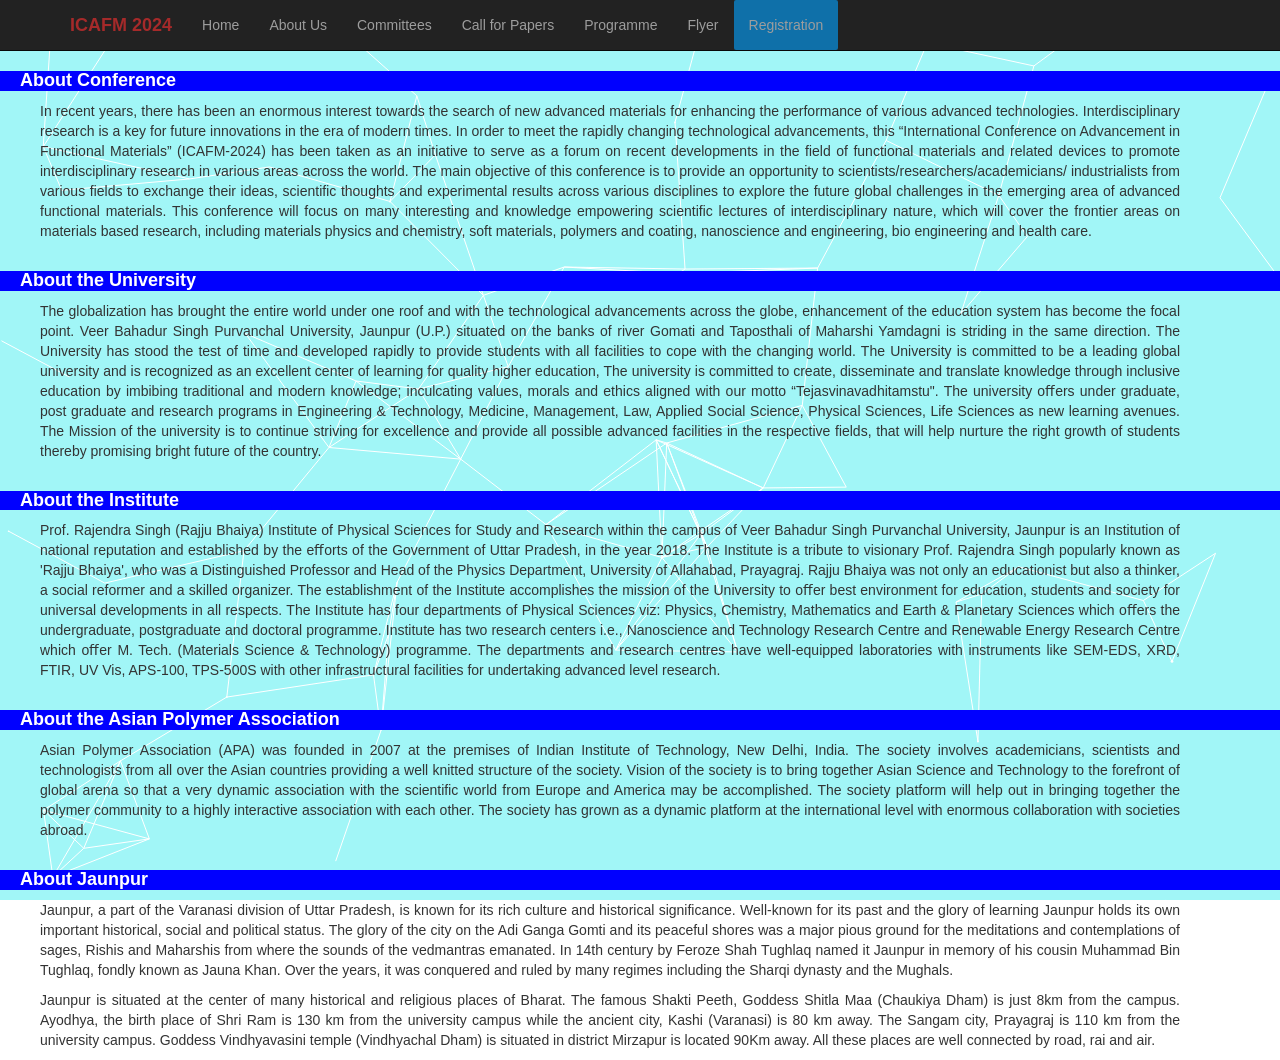
==== about-us.html @ c6c0e682 "Update about-us.html" ====
<!DOCTYPE html>
<html lang="en">
<head>
    <meta charset="UTF-8">
    <meta name="viewport" content="width=device-width, initial-scale=1.0">
    <title>ICAFM 2024 - About Us</title>
    <link rel="stylesheet" href="https://maxcdn.bootstrapcdn.com/bootstrap/3.3.6/css/bootstrap.min.css">
    <script src="https://ajax.googleapis.com/ajax/libs/jquery/1.12.0/jquery.min.js"></script>
    <script src="https://maxcdn.bootstrapcdn.com/bootstrap/3.3.6/js/bootstrap.min.js"></script>
    <link href='https://fonts.googleapis.com/css?family=Oswald:700' rel='stylesheet' type='text/css'>
    <style>
        /* Add CSS for the background container here */
        iframe {
            z-index: -1;
        }
        .about-conference {
            display:block;
            background-color: blue;
            font-size: 18px;
            font-weight: bold;
            color: white;
            padding-left: 20px;
        }
    </style>
</head>
<body>
    <div id="navbar-placeholder"></div>
    <iframe src="background.html" frameborder="0" scrolling="no" style="position: fixed; top: 0; left: 0; width: 100%; height: 100%;"></iframe>
    <h2 class="about-conference">About Conference</h2>
    <div class="container" style="margin-left: 25px; text-align: justify; ">
        <p> In recent years, there has been an enormous interest towards the search of new advanced materials for enhancing the performance of various advanced technologies. 
            Interdisciplinary research is a key for future innovations in the era of modern times. In order to meet the rapidly changing technological advancements, this 
            “International Conference on Advancement in Functional Materials” (ICAFM-2024) has been taken as an initiative to serve as a forum on recent developments in the 
            ﬁeld of functional materials and related devices to promote interdisciplinary research in various areas across the world.
            The main objective of this conference is to provide an opportunity to scientists/researchers/academicians/ industrialists from various ﬁelds to exchange their ideas, 
            scientiﬁc thoughts and experimental results across various disciplines to explore the future global challenges in the emerging area of advanced functional materials. This conference will focus on many interesting and knowledge empowering scientiﬁc lectures of interdisciplinary nature, which will cover the frontier areas on materials based research, including materials physics and chemistry, soft materials, polymers and coating, nanoscience and engineering, bio engineering and health care.
        </p>

    </div>
    <h2 class="about-conference">About the University</h2>
    <div class="container" style="margin-left: 25px; text-align: justify; ">
        <p> The globalization has brought the entire world under one roof and with the technological advancements across the globe, enhancement of the education system has become the focal point. Veer Bahadur Singh Purvanchal University, Jaunpur (U.P.) situated on the banks of river Gomati and Taposthali of Maharshi Yamdagni is striding in the same direction. The University has stood the test of time and developed rapidly to provide students with all facilities to cope with the changing world.
            The University is committed to be a leading global university and is recognized as an excellent center of learning for quality higher education, The university is committed to create, disseminate and translate knowledge through inclusive education by imbibing traditional and modern knowledge; inculcating values, morals and ethics aligned with our motto “Tejasvinavadhitamstu". The university oﬀers under graduate, post graduate and research programs in Engineering & Technology, Medicine, Management, Law, Applied Social Science, Physical Sciences, Life Sciences as new learning avenues. The Mission of the university is to continue striving for excellence and provide all possible advanced facilities in the respective ﬁelds, that will help nurture the right growth of students thereby promising bright future of the country.            
        </p>

    </div>
    <h2 class="about-conference">About the Institute</h2>
    <div class="container" style="margin-left: 25px; text-align: justify; ">
        <p>Prof. Rajendra Singh (Rajju Bhaiya) Institute of Physical Sciences for Study and Research within the campus of Veer Bahadur Singh Purvanchal University, Jaunpur is an Institution of national reputation and established by the eﬀorts of the Government of Uttar Pradesh, in the year 2018. The Institute is a tribute to visionary Prof. Rajendra Singh popularly known as 'Rajju Bhaiya', who was a Distinguished Professor and Head of the Physics Department, University of Allahabad, Prayagraj. Rajju Bhaiya was not only an educationist but also a thinker, a social reformer and a skilled organizer.
            The establishment of the Institute accomplishes the mission of the University to oﬀer best environment for education, students and society for universal developments in all respects. The Institute has four departments of Physical Sciences viz: Physics, Chemistry, Mathematics and Earth & Planetary Sciences which oﬀers the undergraduate, postgraduate and doctoral programme. Institute has two research centers i.e., Nanoscience and Technology Research Centre and Renewable Energy Research Centre which oﬀer M. Tech. (Materials Science & Technology) programme. The departments and research centres have well-equipped laboratories with instruments like SEM-EDS, XRD, FTIR, UV Vis, APS-100, TPS-500S with other infrastructural facilities for undertaking advanced level research.
        </p>
    </div>
    <h2 class="about-conference">About the Asian Polymer Association</h2>
        <div class="container" style="margin-left: 25px; text-align: justify; ">
            <p> Asian Polymer Association (APA) was founded in 2007 at the premises of Indian Institute of Technology, New Delhi, India. The society involves academicians, scientists and technologists from all over the Asian countries providing a well knitted structure of the society. Vision of the society is to bring together Asian Science and Technology to the forefront of global arena so that a very dynamic association with the scientiﬁc world from Europe and America may be accomplished. The society platform will help out in bringing together the polymer community to a highly interactive association with each other. The society has grown as a dynamic platform at the international level with enormous collaboration with societies abroad.
            </p>    
        </div>
    <h2 class="about-conference">About Jaunpur</h2>
    <div class="container" style="margin-left: 25px; text-align: justify; ">
        <p>Jaunpur, a part of the Varanasi division of Uttar Pradesh, is known for its rich culture and historical significance. Well-known for its past and the glory of learning Jaunpur holds its own important historical, social and political status.
                The glory of the city on the Adi Ganga Gomti and its peaceful shores was a major pious ground for the meditations and contemplations of sages, Rishis and Maharshis from where the sounds of the vedmantras emanated. 
                In 14th century by Feroze Shah Tughlaq  named it Jaunpur in memory of his cousin Muhammad Bin Tughlaq, fondly known as Jauna Khan. Over the years, it was conquered and ruled by many regimes including the Sharqi dynasty and the Mughals.
        </p>
        <p>Jaunpur is situated at the center of many historical and religious places of Bharat. The famous Shakti Peeth, Goddess Shitla Maa (Chaukiya Dham) is just 8km from  the campus. Ayodhya, the birth place of Shri Ram is 130 km from 
                the university campus while the ancient city,  Kashi (Varanasi) is 80 km away. The Sangam city, Prayagraj is 110 km from the university campus. Goddess Vindhyavasini temple (Vindhyachal Dham) is situated in district Mirzapur is located 90Km away. 
                All these places are well connected by road, rai and air.
        </p>
        </div>



    <script>
        // Fetch and insert the navigation bar
        fetch('navbar.html')
          .then(response => response.text())
          .then(data => {
            document.getElementById('navbar-placeholder').innerHTML = data;
          });
    </script>
</body>
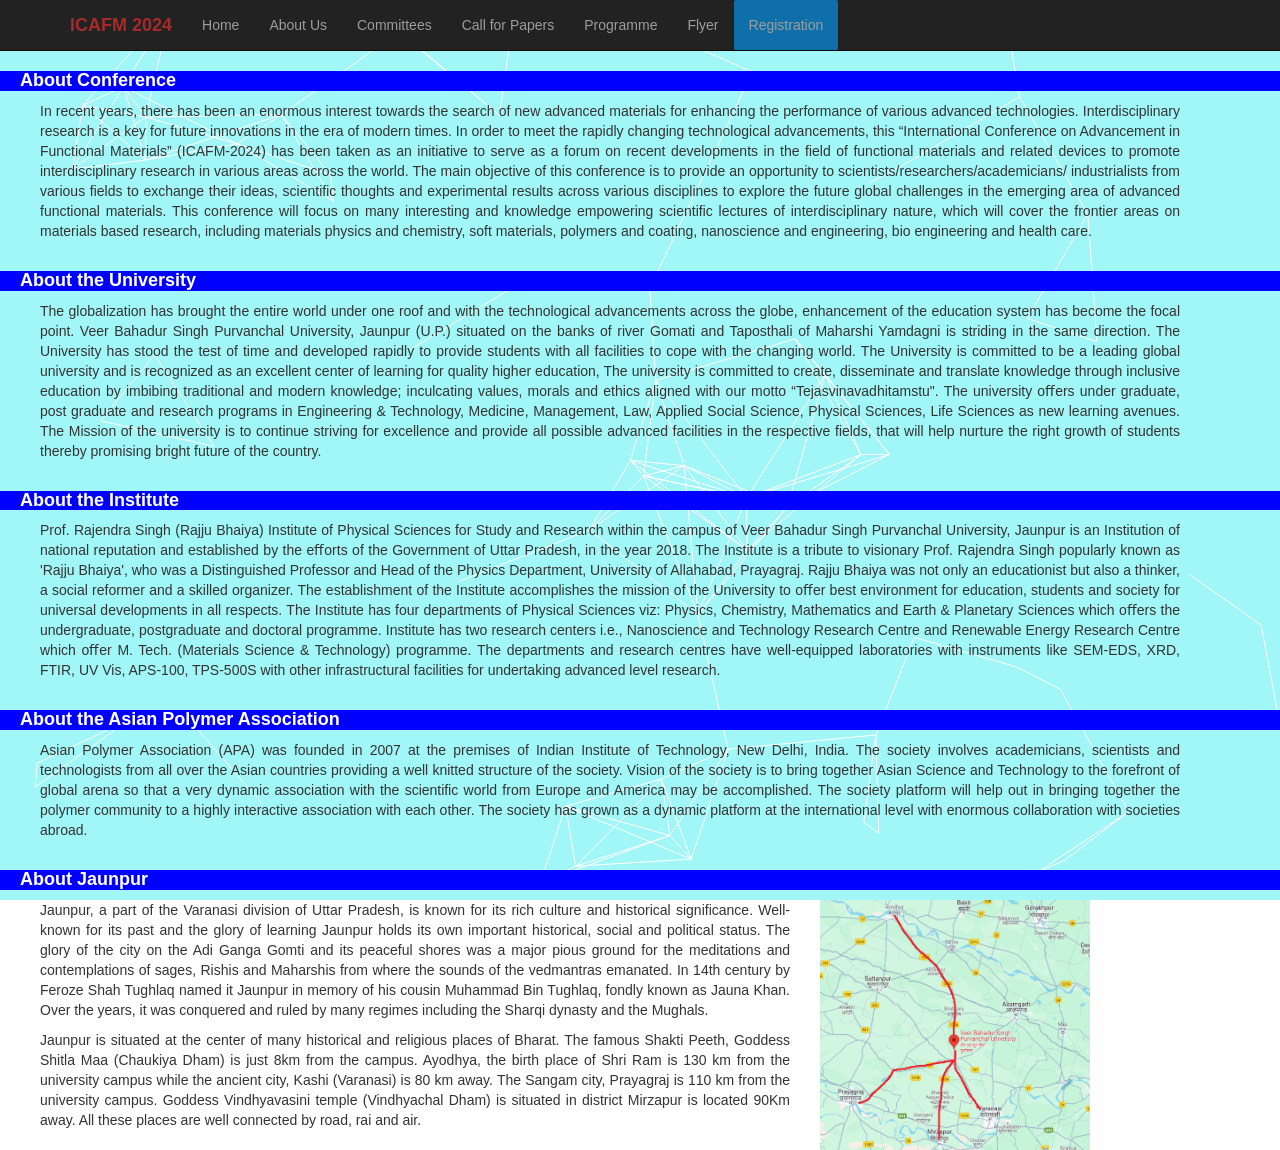
==== commit feb02641: "map added" ====
--- a/about-us.html
+++ b/about-us.html
@@ -57,14 +57,20 @@
         </div>
     <h2 class="about-conference">About Jaunpur</h2>
     <div class="container" style="margin-left: 25px; text-align: justify; ">
-        <p>Jaunpur, a part of the Varanasi division of Uttar Pradesh, is known for its rich culture and historical significance. Well-known for its past and the glory of learning Jaunpur holds its own important historical, social and political status.
-                The glory of the city on the Adi Ganga Gomti and its peaceful shores was a major pious ground for the meditations and contemplations of sages, Rishis and Maharshis from where the sounds of the vedmantras emanated. 
-                In 14th century by Feroze Shah Tughlaq  named it Jaunpur in memory of his cousin Muhammad Bin Tughlaq, fondly known as Jauna Khan. Over the years, it was conquered and ruled by many regimes including the Sharqi dynasty and the Mughals.
-        </p>
-        <p>Jaunpur is situated at the center of many historical and religious places of Bharat. The famous Shakti Peeth, Goddess Shitla Maa (Chaukiya Dham) is just 8km from  the campus. Ayodhya, the birth place of Shri Ram is 130 km from 
-                the university campus while the ancient city,  Kashi (Varanasi) is 80 km away. The Sangam city, Prayagraj is 110 km from the university campus. Goddess Vindhyavasini temple (Vindhyachal Dham) is situated in district Mirzapur is located 90Km away. 
-                All these places are well connected by road, rai and air.
-        </p>
+        <div class="row">
+            <div class="col-md-8">
+                <p>Jaunpur, a part of the Varanasi division of Uttar Pradesh, is known for its rich culture and historical significance. Well-known for its past and the glory of learning Jaunpur holds its own important historical, social and political status.
+                        The glory of the city on the Adi Ganga Gomti and its peaceful shores was a major pious ground for the meditations and contemplations of sages, Rishis and Maharshis from where the sounds of the vedmantras emanated. 
+                        In 14th century by Feroze Shah Tughlaq  named it Jaunpur in memory of his cousin Muhammad Bin Tughlaq, fondly known as Jauna Khan. Over the years, it was conquered and ruled by many regimes including the Sharqi dynasty and the Mughals.
+                </p>
+                <p>Jaunpur is situated at the center of many historical and religious places of Bharat. The famous Shakti Peeth, Goddess Shitla Maa (Chaukiya Dham) is just 8km from  the campus. Ayodhya, the birth place of Shri Ram is 130 km from 
+                        the university campus while the ancient city,  Kashi (Varanasi) is 80 km away. The Sangam city, Prayagraj is 110 km from the university campus. Goddess Vindhyavasini temple (Vindhyachal Dham) is situated in district Mirzapur is located 90Km away. 
+                        All these places are well connected by road, rai and air.
+                </p>
+            </div>
+            <div class="col-md-4">
+                <a href="https://maps.app.goo.gl/fhDdUDE1AAUXwjnf8" target="_blank"><img src="/assets/Jaunpur_map.png" style="align-items: right; height: 250px;" > </a>
+            </div>
         </div>
 
 
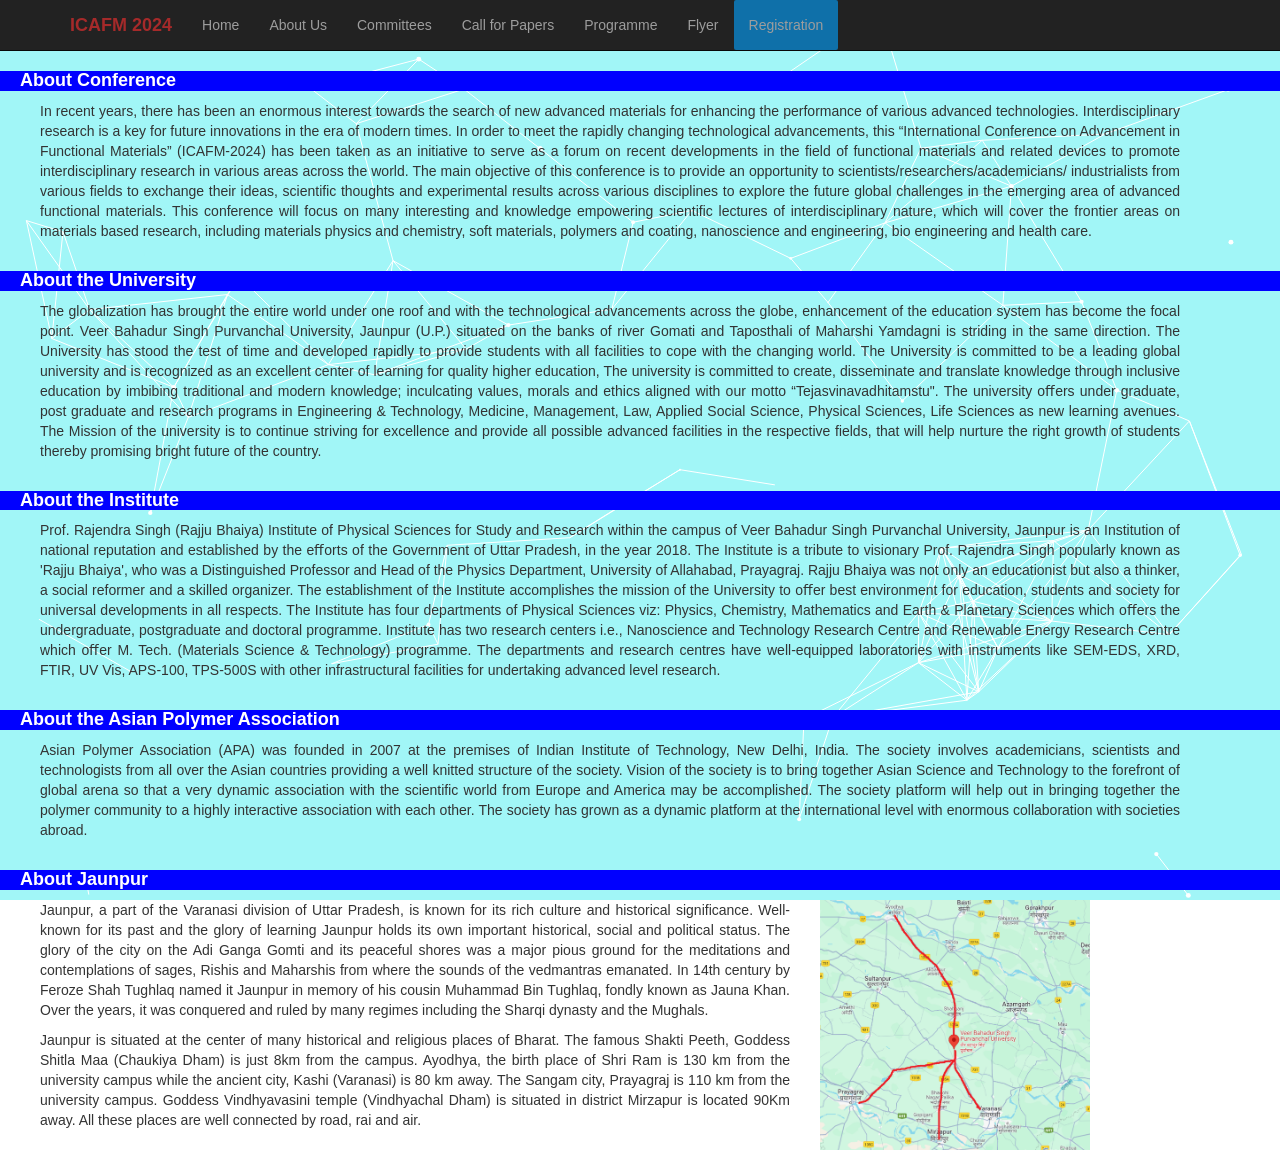
==== commit 593d346f: "Update about-us.html" ====
--- a/about-us.html
+++ b/about-us.html
@@ -72,6 +72,7 @@
                 <a href="https://maps.app.goo.gl/fhDdUDE1AAUXwjnf8" target="_blank"><img src="/assets/Jaunpur_map.png" style="align-items: right; height: 250px;" > </a>
             </div>
         </div>
+        </div>
 
 
 
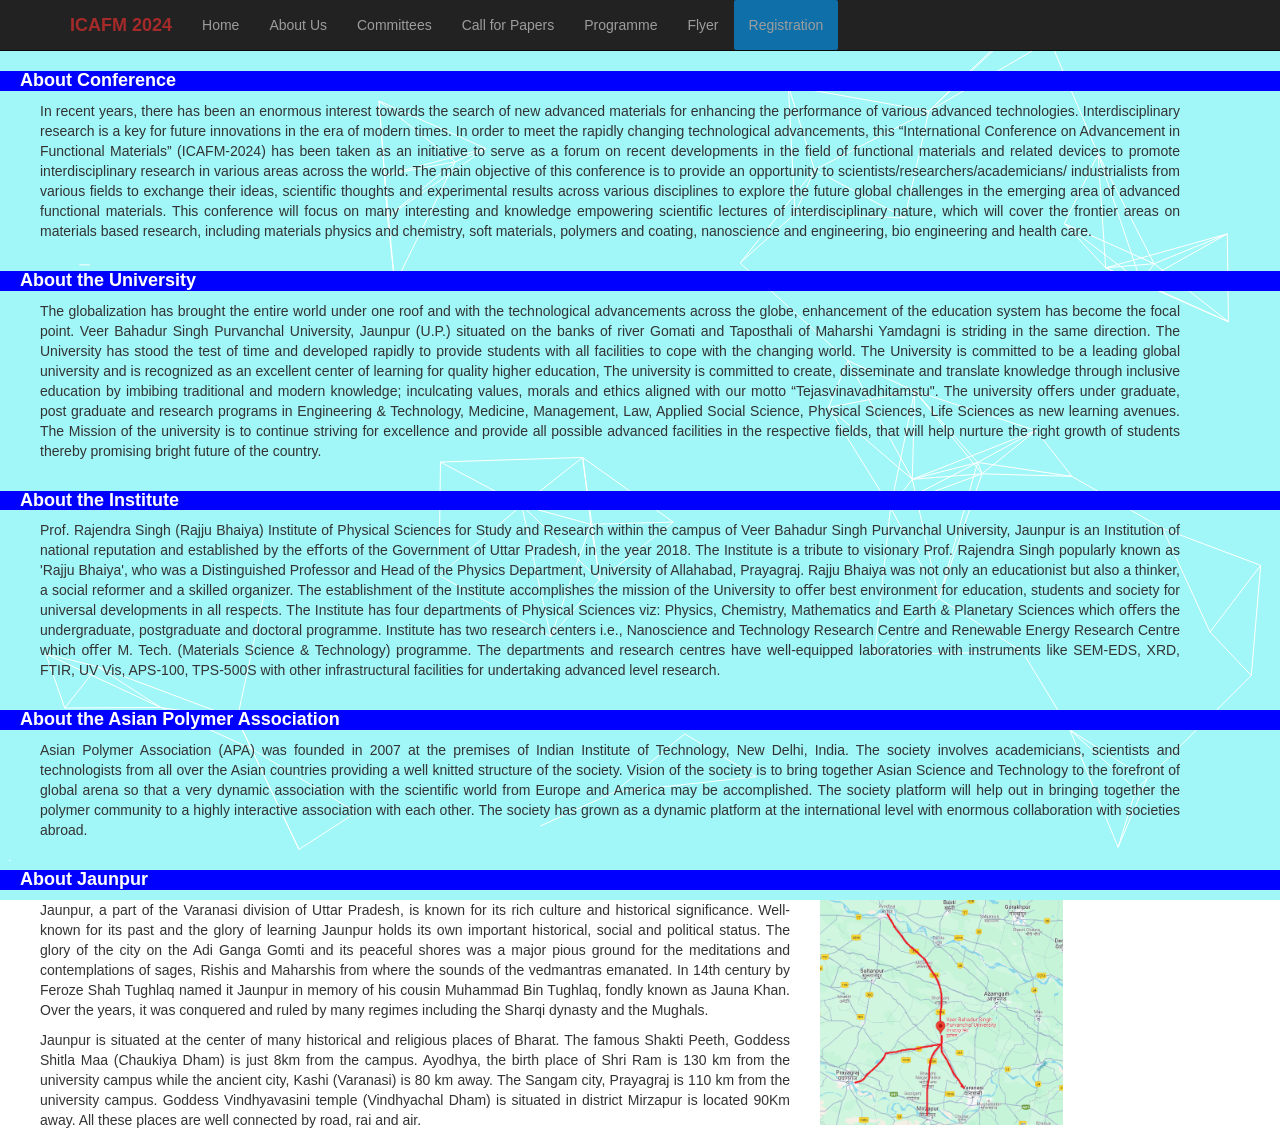
==== commit 78304409: "Update about-us.html" ====
--- a/about-us.html
+++ b/about-us.html
@@ -69,7 +69,7 @@
                 </p>
             </div>
             <div class="col-md-4">
-                <a href="https://maps.app.goo.gl/fhDdUDE1AAUXwjnf8" target="_blank"><img src="/assets/Jaunpur_map.png" style="align-items: right; height: 250px;" > </a>
+                <a href="https://maps.app.goo.gl/fhDdUDE1AAUXwjnf8" target="_blank"><img src="/assets/Jaunpur_map.png" style="align-items: right; height: 225px;" > </a>
             </div>
         </div>
         </div>
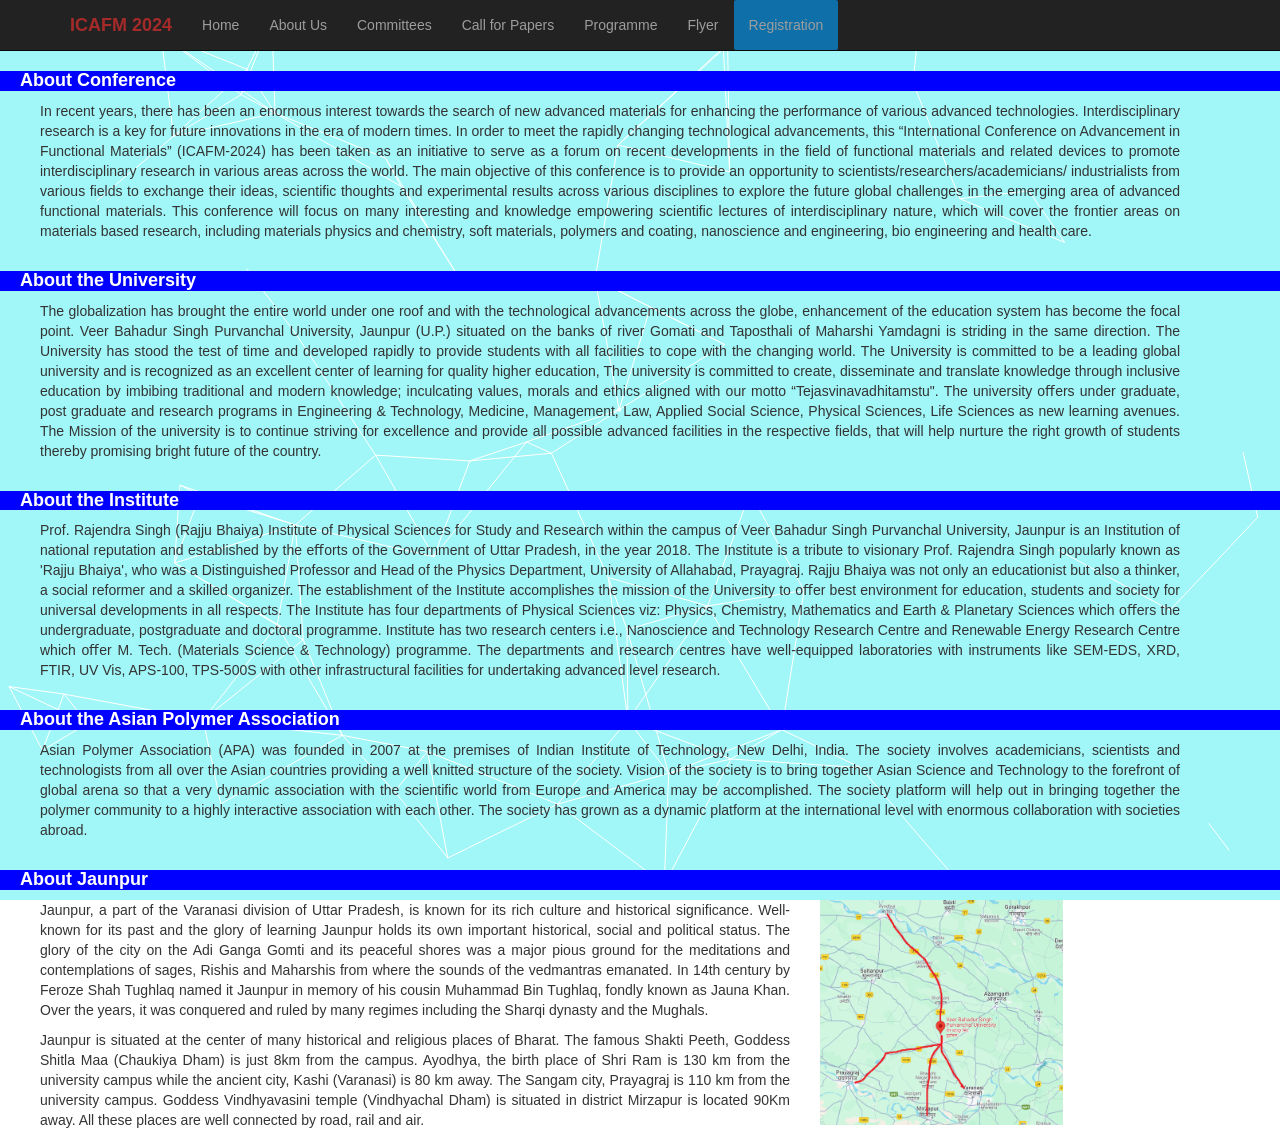
==== commit db321ea4: "Update about-us.html" ====
--- a/about-us.html
+++ b/about-us.html
@@ -65,7 +65,7 @@
                 </p>
                 <p>Jaunpur is situated at the center of many historical and religious places of Bharat. The famous Shakti Peeth, Goddess Shitla Maa (Chaukiya Dham) is just 8km from  the campus. Ayodhya, the birth place of Shri Ram is 130 km from 
                         the university campus while the ancient city,  Kashi (Varanasi) is 80 km away. The Sangam city, Prayagraj is 110 km from the university campus. Goddess Vindhyavasini temple (Vindhyachal Dham) is situated in district Mirzapur is located 90Km away. 
-                        All these places are well connected by road, rai and air.
+                        All these places are well connected by road, rail and air.
                 </p>
             </div>
             <div class="col-md-4">
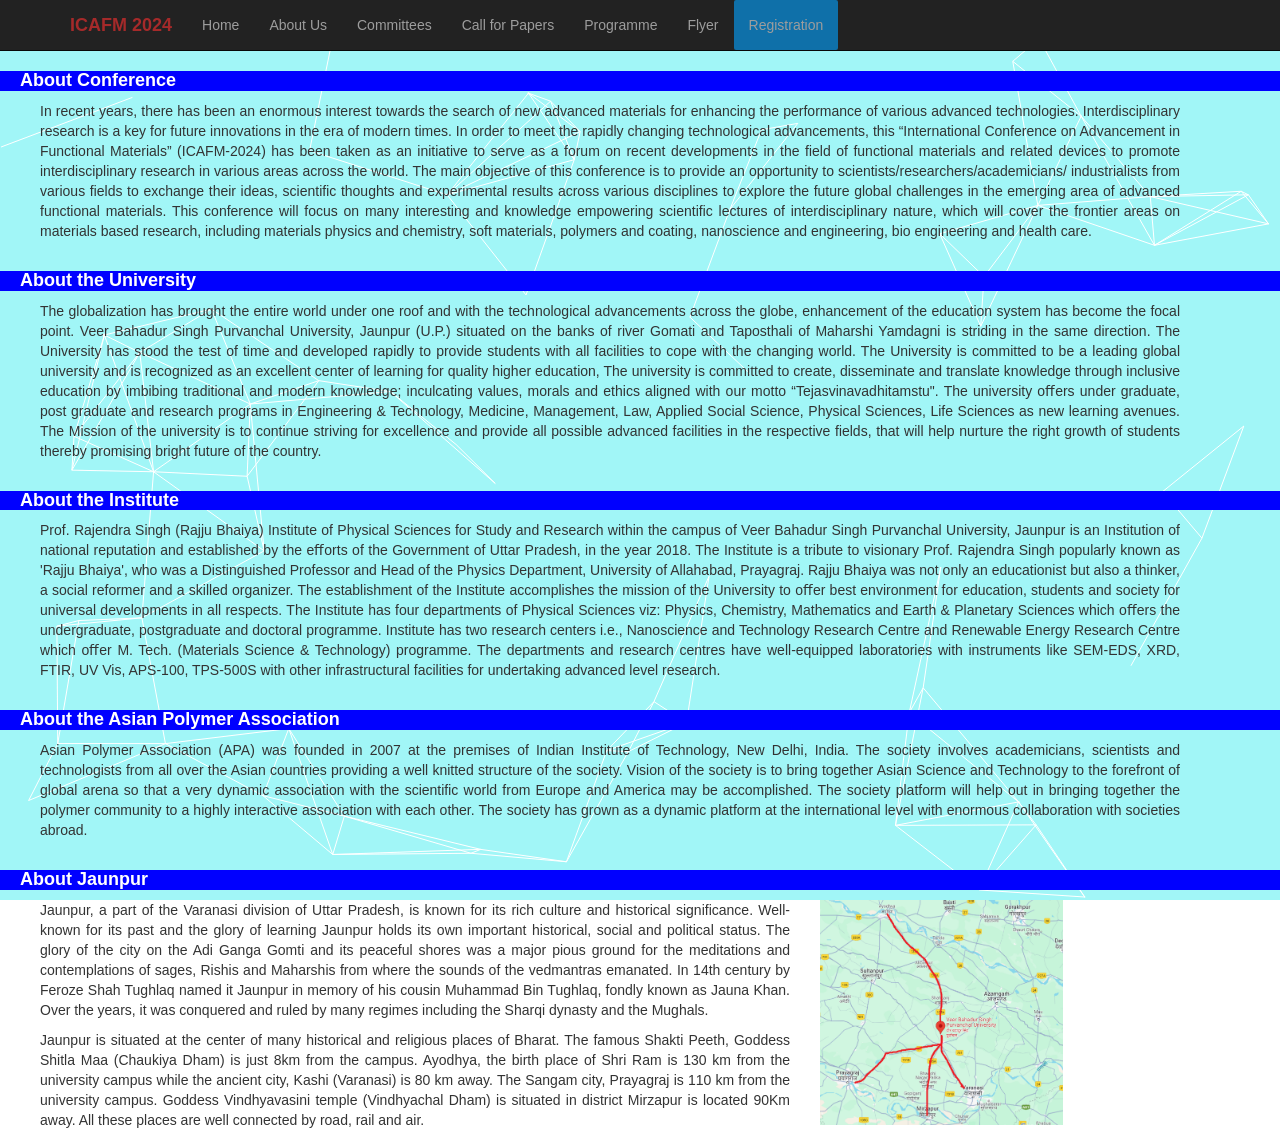
==== commit eb9dd145: "Update about-us.html" ====
--- a/about-us.html
+++ b/about-us.html
@@ -68,7 +68,7 @@
                         All these places are well connected by road, rail and air.
                 </p>
             </div>
-            <div class="col-md-4">
+            <div class="col-md-4" style="align-self: right;">
                 <a href="https://maps.app.goo.gl/fhDdUDE1AAUXwjnf8" target="_blank"><img src="/assets/Jaunpur_map.png" style="align-items: right; height: 225px;" > </a>
             </div>
         </div>
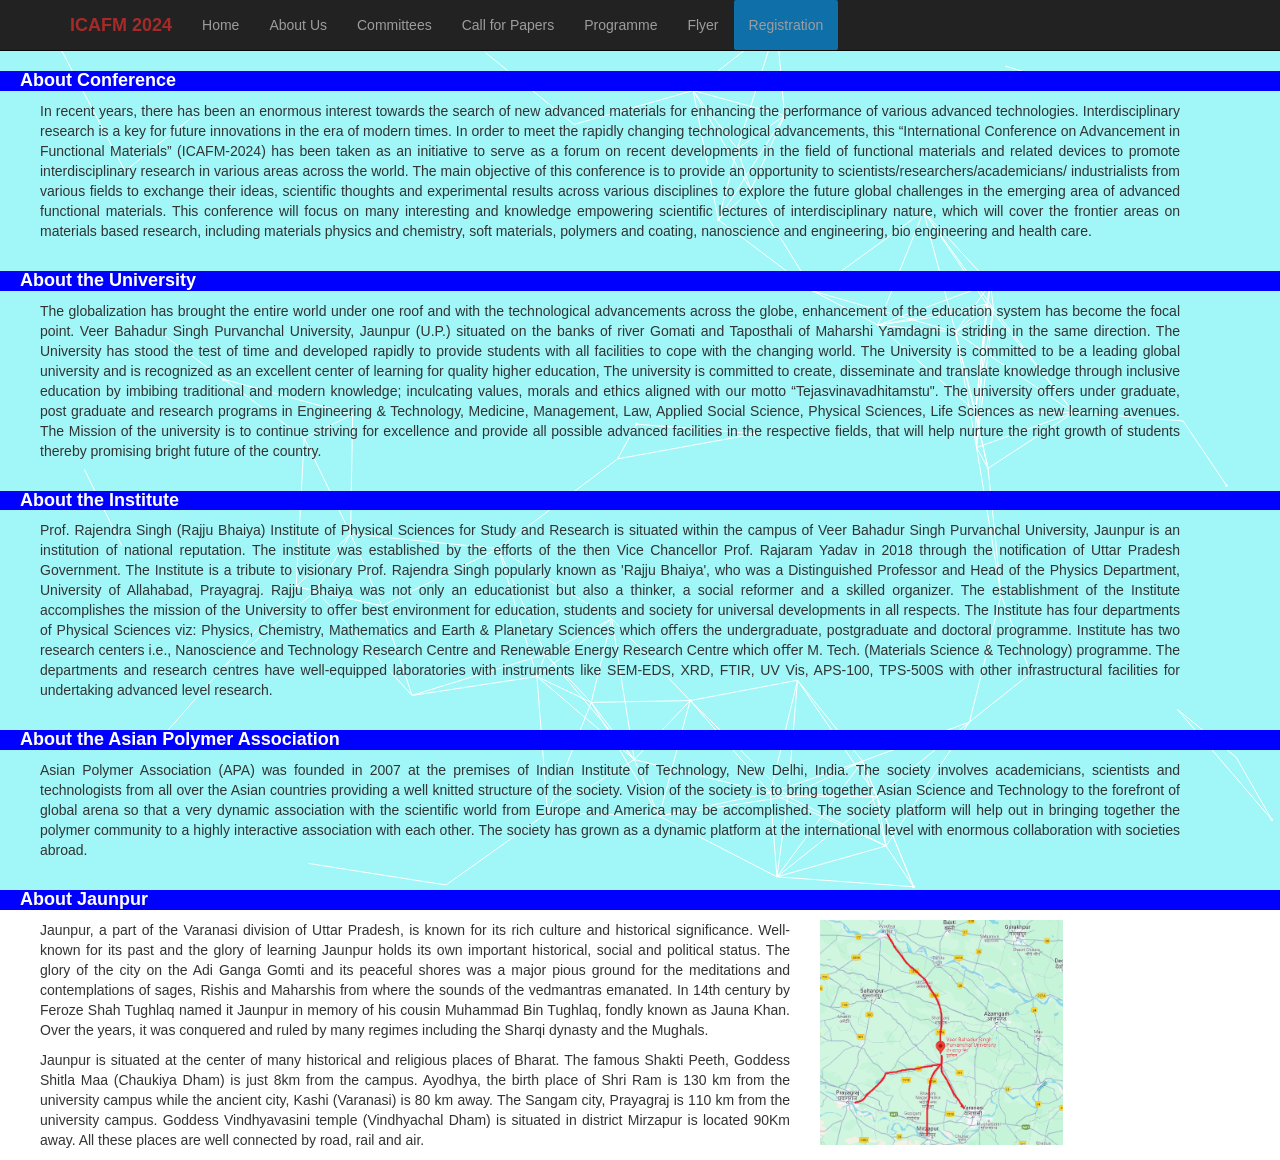
==== commit 38afcb9b: "Update about-us.html" ====
--- a/about-us.html
+++ b/about-us.html
@@ -46,7 +46,7 @@
     </div>
     <h2 class="about-conference">About the Institute</h2>
     <div class="container" style="margin-left: 25px; text-align: justify; ">
-        <p>Prof. Rajendra Singh (Rajju Bhaiya) Institute of Physical Sciences for Study and Research within the campus of Veer Bahadur Singh Purvanchal University, Jaunpur is an Institution of national reputation and established by the eﬀorts of the Government of Uttar Pradesh, in the year 2018. The Institute is a tribute to visionary Prof. Rajendra Singh popularly known as 'Rajju Bhaiya', who was a Distinguished Professor and Head of the Physics Department, University of Allahabad, Prayagraj. Rajju Bhaiya was not only an educationist but also a thinker, a social reformer and a skilled organizer.
+        <p>Prof. Rajendra Singh (Rajju Bhaiya) Institute of Physical Sciences for Study and Research is situated within the campus of Veer Bahadur Singh Purvanchal University, Jaunpur is an institution of national reputation. The institute was established by the efforts of the then Vice Chancellor Prof. Rajaram Yadav in 2018 through the notification of Uttar Pradesh Government. The Institute is a tribute to visionary Prof. Rajendra Singh popularly known as 'Rajju Bhaiya', who was a Distinguished Professor and Head of the Physics Department, University of Allahabad, Prayagraj. Rajju Bhaiya was not only an educationist but also a thinker, a social reformer and a skilled organizer.
             The establishment of the Institute accomplishes the mission of the University to oﬀer best environment for education, students and society for universal developments in all respects. The Institute has four departments of Physical Sciences viz: Physics, Chemistry, Mathematics and Earth & Planetary Sciences which oﬀers the undergraduate, postgraduate and doctoral programme. Institute has two research centers i.e., Nanoscience and Technology Research Centre and Renewable Energy Research Centre which oﬀer M. Tech. (Materials Science & Technology) programme. The departments and research centres have well-equipped laboratories with instruments like SEM-EDS, XRD, FTIR, UV Vis, APS-100, TPS-500S with other infrastructural facilities for undertaking advanced level research.
         </p>
     </div>
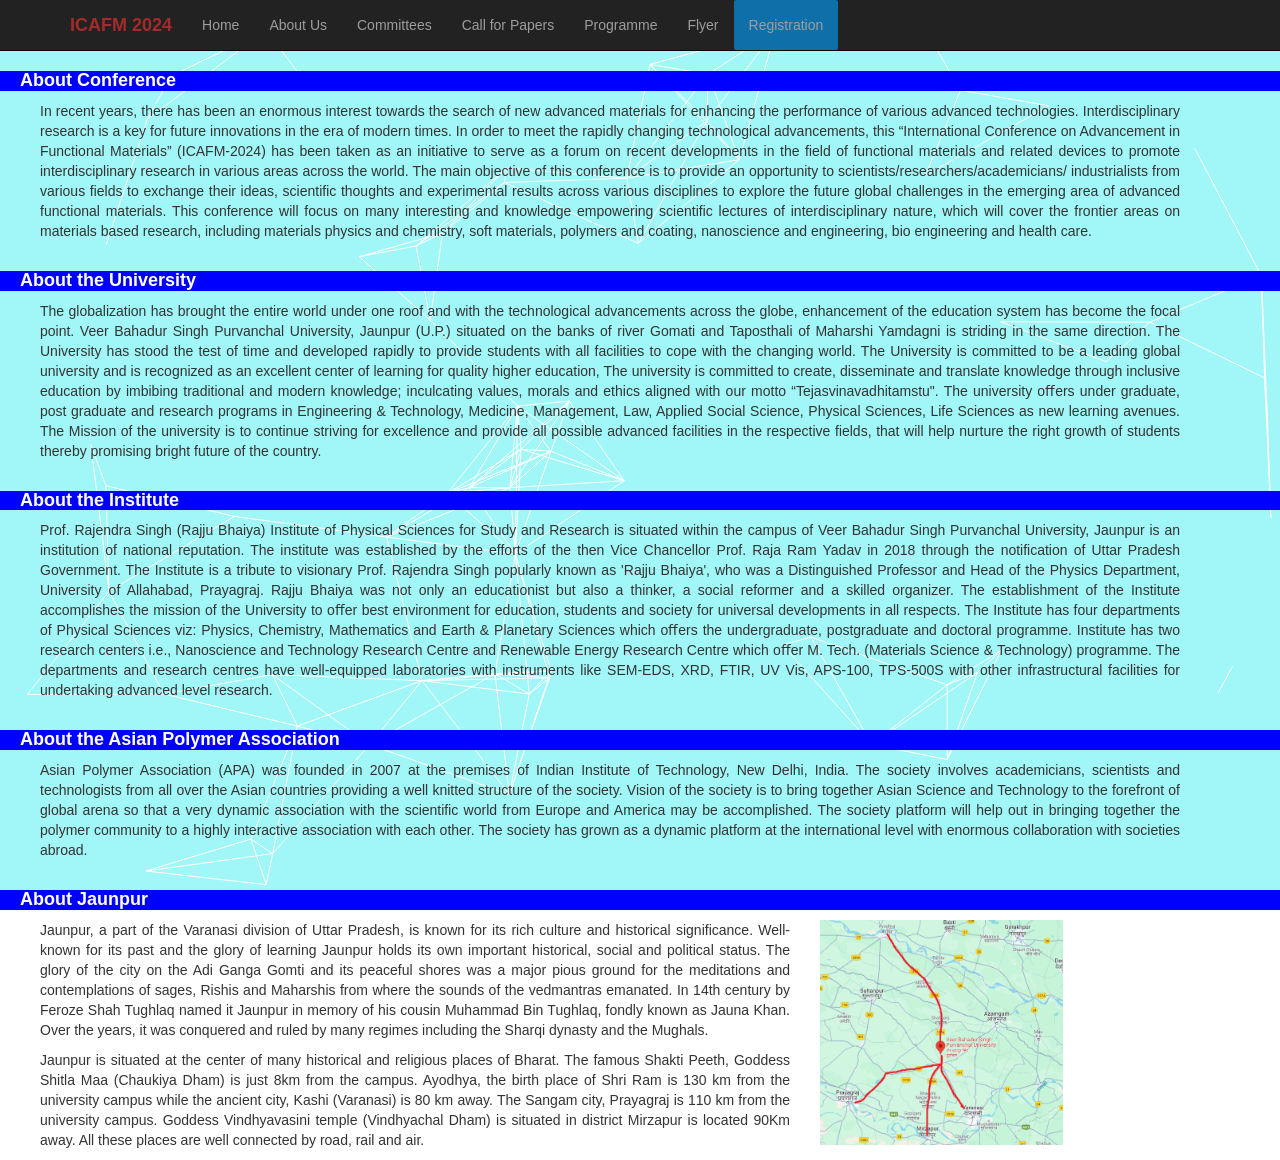
==== commit 6e478a83: "Update about-us.html" ====
--- a/about-us.html
+++ b/about-us.html
@@ -46,7 +46,7 @@
     </div>
     <h2 class="about-conference">About the Institute</h2>
     <div class="container" style="margin-left: 25px; text-align: justify; ">
-        <p>Prof. Rajendra Singh (Rajju Bhaiya) Institute of Physical Sciences for Study and Research is situated within the campus of Veer Bahadur Singh Purvanchal University, Jaunpur is an institution of national reputation. The institute was established by the efforts of the then Vice Chancellor Prof. Rajaram Yadav in 2018 through the notification of Uttar Pradesh Government. The Institute is a tribute to visionary Prof. Rajendra Singh popularly known as 'Rajju Bhaiya', who was a Distinguished Professor and Head of the Physics Department, University of Allahabad, Prayagraj. Rajju Bhaiya was not only an educationist but also a thinker, a social reformer and a skilled organizer.
+        <p>Prof. Rajendra Singh (Rajju Bhaiya) Institute of Physical Sciences for Study and Research is situated within the campus of Veer Bahadur Singh Purvanchal University, Jaunpur is an institution of national reputation. The institute was established by the efforts of the then Vice Chancellor Prof. Raja Ram Yadav in 2018 through the notification of Uttar Pradesh Government. The Institute is a tribute to visionary Prof. Rajendra Singh popularly known as 'Rajju Bhaiya', who was a Distinguished Professor and Head of the Physics Department, University of Allahabad, Prayagraj. Rajju Bhaiya was not only an educationist but also a thinker, a social reformer and a skilled organizer.
             The establishment of the Institute accomplishes the mission of the University to oﬀer best environment for education, students and society for universal developments in all respects. The Institute has four departments of Physical Sciences viz: Physics, Chemistry, Mathematics and Earth & Planetary Sciences which oﬀers the undergraduate, postgraduate and doctoral programme. Institute has two research centers i.e., Nanoscience and Technology Research Centre and Renewable Energy Research Centre which oﬀer M. Tech. (Materials Science & Technology) programme. The departments and research centres have well-equipped laboratories with instruments like SEM-EDS, XRD, FTIR, UV Vis, APS-100, TPS-500S with other infrastructural facilities for undertaking advanced level research.
         </p>
     </div>
